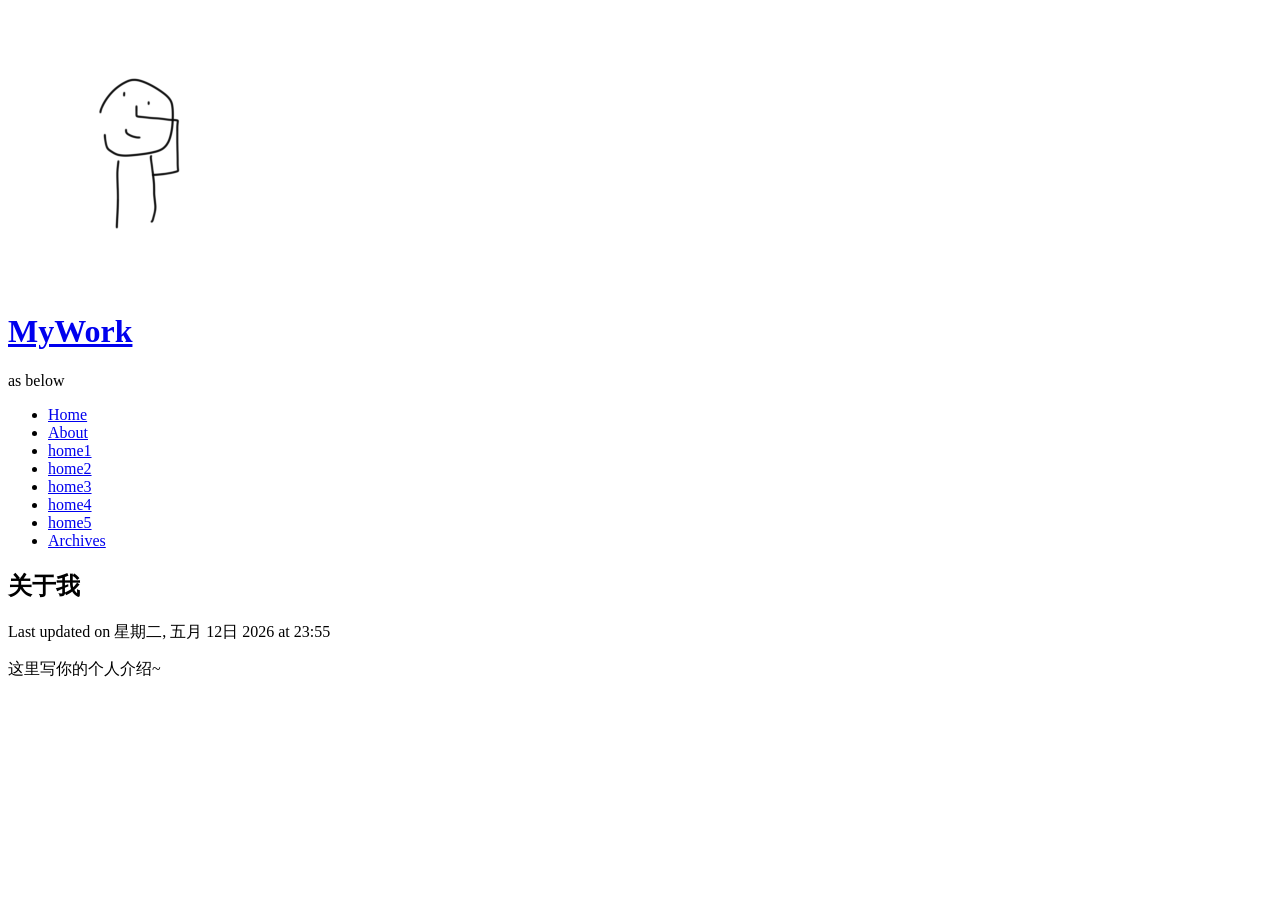
==== about/index.html @ 41eeeaf3 "Site updated: YYYY-05-2026年5月12日 23:59:49" ====
<!DOCTYPE html><html lang="en-us"><head><meta charset="UTF-8"><meta http-equiv="X-UA-Compatible" content="IE=edge,chrome=1"><title>关于我 | MyWork</title><meta name="description"><meta name="generator" content="MyWork"><meta name="author" content="me"><meta name="keywords" content="sjaak van den berg, svdb, bitcoin, crypto, payment, integration, bitcoins, wordpress, betaling, webshop, front end, design, ontwerp, developer"><meta name="HandheldFriendly" content="True"><meta name="MobileOptimized" content="320"><meta name="viewport" content="width=device-width,initial-scale=1.0,maximum-scale=1,user-scalable=0"><link rel="stylesheet" type="text/css" href="/startagain/styles/screen.css"><link rel="apple-touch-icon" sizes="57x57" href="/images/apple-touch-icon-57x57.png"><link rel="apple-touch-icon" sizes="60x60" href="/images/apple-touch-icon-60x60.png"><link rel="apple-touch-icon" sizes="72x72" href="/images/apple-touch-icon-72x72.png"><link rel="apple-touch-icon" sizes="76x76" href="/images/apple-touch-icon-76x76.png"><link rel="apple-touch-icon" sizes="114x114" href="/images/apple-touch-icon-114x114.png"><link rel="apple-touch-icon" sizes="120x120" href="/images/apple-touch-icon-120x120.png"><link rel="apple-touch-icon" sizes="144x144" href="/images/apple-touch-icon-144x144.png"><link rel="apple-touch-icon" sizes="152x152" href="/images/apple-touch-icon-152x152.png"><link rel="apple-touch-icon" sizes="180x180" href="/images/apple-touch-icon-180x180.png"><link rel="icon" type="image/png" sizes="16x16" href="/images/favicon-16x16.png"><link rel="icon" type="image/png" sizes="32x32" href="/images/favicon-32x32.png"><link rel="icon" type="image/png" sizes="96x96" href="/images/favicon-96x96.png"><link rel="icon" type="image/png" sizes="160x160" href="/images/favicon-160x160.png"><link rel="icon" type="image/png" sizes="192x192" href="/images/favicon-192x192.png"><meta name="msapplication-TileColor" content="#121315"><meta name="msapplication-TileImage" content="/images/mstile-144x144.png"></head><body itemscope itemtype="https://schema.org/WebPage"><header itemscope itemtype="https://schema.org/WPHeader"><a href="/startagain/"><img src="/images/b1.png" alt="MyWork" title="MyWork"></a><h1><a href="/startagain/" alt="MyWork" title="MyWork" itemprop="headline">MyWork</a></h1><p itemprop="description">as below</p><nav itemscope itemtype="https://schema.org/SiteNavigationElement"><ul><li itemprop="name"><a href="/" alt="Home" title="Home" itemprop="url">Home</a></li><li itemprop="name"><a href="/about" alt="About" title="About" itemprop="url">About</a></li><li itemprop="name"><a href="/home1/" alt="home1" title="home1" itemprop="url">home1</a></li><li itemprop="name"><a href="/home2/" alt="home2" title="home2" itemprop="url">home2</a></li><li itemprop="name"><a href="/home3/" alt="home3" title="home3" itemprop="url">home3</a></li><li itemprop="name"><a href="/home4/" alt="home4" title="home4" itemprop="url">home4</a></li><li itemprop="name"><a href="/home5/" alt="home5" title="home5" itemprop="url">home5</a></li><li itemprop="name"><a href="/archives" alt="Archives" title="Archives" itemprop="url">Archives</a></li></ul></nav><div class="space"></div></header><main itemscope itemtype="https://schema.org/Blog"><article class="full"><h1 itemprop="headline">关于我</h1><span class="post-meta">Last updated on<time itemprop="dateModified" datetime="2026-05-11T16:00:00.000Z"> 星期二, 五月 12日 2026 at 23:55</time></span><p>这里写你的个人介绍~</p>
</article></main></body></html>
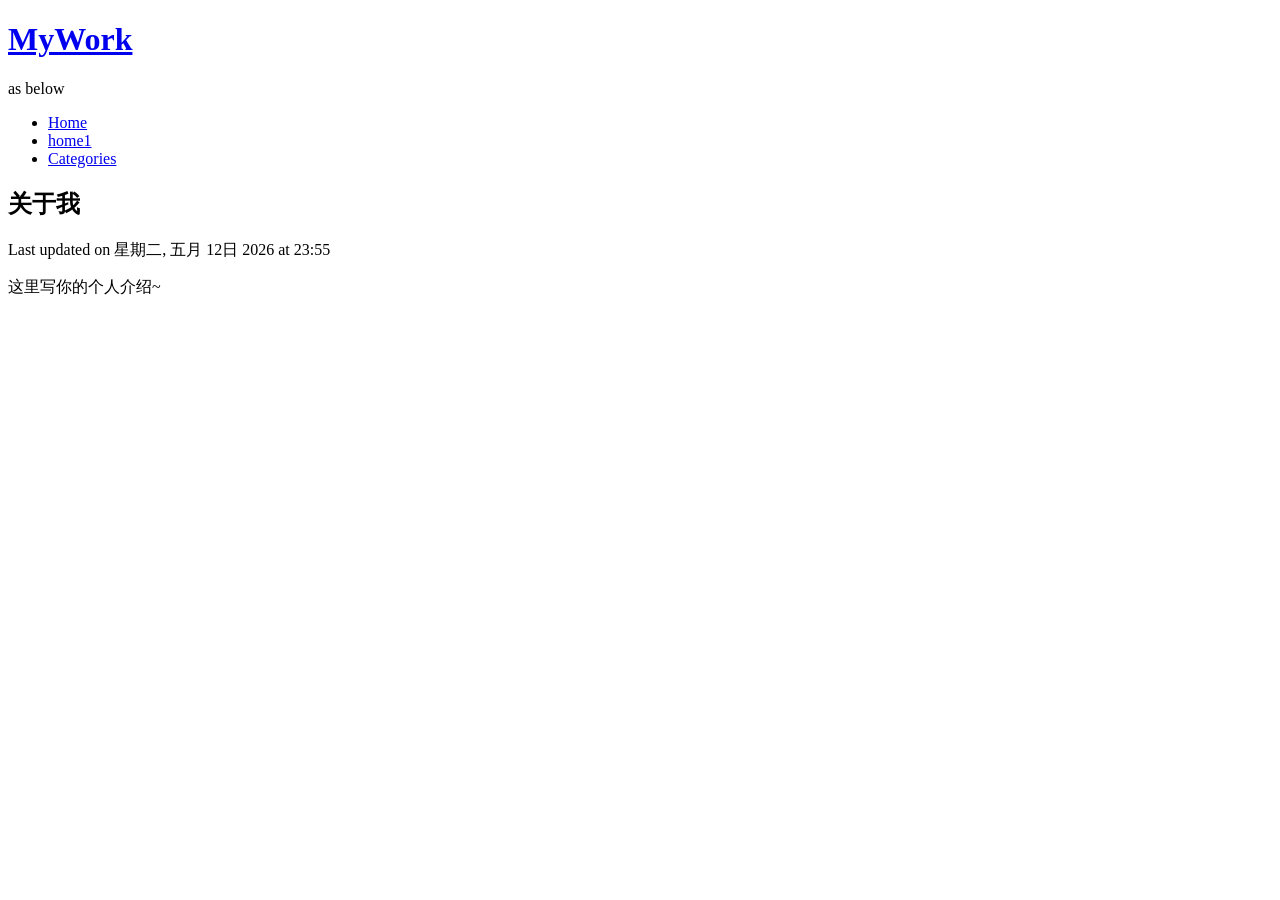
==== commit 638c48f4: "Site updated: YYYY-05-2026年5月13日 00:09:31" ====
--- a/about/index.html
+++ b/about/index.html
@@ -1,2 +1,2 @@
-<!DOCTYPE html><html lang="en-us"><head><meta charset="UTF-8"><meta http-equiv="X-UA-Compatible" content="IE=edge,chrome=1"><title>关于我 | MyWork</title><meta name="description"><meta name="generator" content="MyWork"><meta name="author" content="me"><meta name="keywords" content="sjaak van den berg, svdb, bitcoin, crypto, payment, integration, bitcoins, wordpress, betaling, webshop, front end, design, ontwerp, developer"><meta name="HandheldFriendly" content="True"><meta name="MobileOptimized" content="320"><meta name="viewport" content="width=device-width,initial-scale=1.0,maximum-scale=1,user-scalable=0"><link rel="stylesheet" type="text/css" href="/startagain/styles/screen.css"><link rel="apple-touch-icon" sizes="57x57" href="/images/apple-touch-icon-57x57.png"><link rel="apple-touch-icon" sizes="60x60" href="/images/apple-touch-icon-60x60.png"><link rel="apple-touch-icon" sizes="72x72" href="/images/apple-touch-icon-72x72.png"><link rel="apple-touch-icon" sizes="76x76" href="/images/apple-touch-icon-76x76.png"><link rel="apple-touch-icon" sizes="114x114" href="/images/apple-touch-icon-114x114.png"><link rel="apple-touch-icon" sizes="120x120" href="/images/apple-touch-icon-120x120.png"><link rel="apple-touch-icon" sizes="144x144" href="/images/apple-touch-icon-144x144.png"><link rel="apple-touch-icon" sizes="152x152" href="/images/apple-touch-icon-152x152.png"><link rel="apple-touch-icon" sizes="180x180" href="/images/apple-touch-icon-180x180.png"><link rel="icon" type="image/png" sizes="16x16" href="/images/favicon-16x16.png"><link rel="icon" type="image/png" sizes="32x32" href="/images/favicon-32x32.png"><link rel="icon" type="image/png" sizes="96x96" href="/images/favicon-96x96.png"><link rel="icon" type="image/png" sizes="160x160" href="/images/favicon-160x160.png"><link rel="icon" type="image/png" sizes="192x192" href="/images/favicon-192x192.png"><meta name="msapplication-TileColor" content="#121315"><meta name="msapplication-TileImage" content="/images/mstile-144x144.png"></head><body itemscope itemtype="https://schema.org/WebPage"><header itemscope itemtype="https://schema.org/WPHeader"><a href="/startagain/"><img src="/images/b1.png" alt="MyWork" title="MyWork"></a><h1><a href="/startagain/" alt="MyWork" title="MyWork" itemprop="headline">MyWork</a></h1><p itemprop="description">as below</p><nav itemscope itemtype="https://schema.org/SiteNavigationElement"><ul><li itemprop="name"><a href="/" alt="Home" title="Home" itemprop="url">Home</a></li><li itemprop="name"><a href="/about" alt="About" title="About" itemprop="url">About</a></li><li itemprop="name"><a href="/home1/" alt="home1" title="home1" itemprop="url">home1</a></li><li itemprop="name"><a href="/home2/" alt="home2" title="home2" itemprop="url">home2</a></li><li itemprop="name"><a href="/home3/" alt="home3" title="home3" itemprop="url">home3</a></li><li itemprop="name"><a href="/home4/" alt="home4" title="home4" itemprop="url">home4</a></li><li itemprop="name"><a href="/home5/" alt="home5" title="home5" itemprop="url">home5</a></li><li itemprop="name"><a href="/archives" alt="Archives" title="Archives" itemprop="url">Archives</a></li></ul></nav><div class="space"></div></header><main itemscope itemtype="https://schema.org/Blog"><article class="full"><h1 itemprop="headline">关于我</h1><span class="post-meta">Last updated on<time itemprop="dateModified" datetime="2026-05-11T16:00:00.000Z"> 星期二, 五月 12日 2026 at 23:55</time></span><p>这里写你的个人介绍~</p>
+<!DOCTYPE html><html lang="en-us"><head><meta charset="UTF-8"><meta http-equiv="X-UA-Compatible" content="IE=edge,chrome=1"><title>关于我 | MyWork</title><meta name="description"><meta name="generator" content="MyWork"><meta name="author" content="me"><meta name="keywords"><meta name="HandheldFriendly" content="True"><meta name="MobileOptimized" content="320"><meta name="viewport" content="width=device-width,initial-scale=1.0,maximum-scale=1,user-scalable=0"><link rel="stylesheet" type="text/css" href="/startagain/styles/screen.css"><link rel="apple-touch-icon" sizes="57x57" href="/images/apple-touch-icon-57x57.png"><link rel="apple-touch-icon" sizes="60x60" href="/images/apple-touch-icon-60x60.png"><link rel="apple-touch-icon" sizes="72x72" href="/images/apple-touch-icon-72x72.png"><link rel="apple-touch-icon" sizes="76x76" href="/images/apple-touch-icon-76x76.png"><link rel="apple-touch-icon" sizes="114x114" href="/images/apple-touch-icon-114x114.png"><link rel="apple-touch-icon" sizes="120x120" href="/images/apple-touch-icon-120x120.png"><link rel="apple-touch-icon" sizes="144x144" href="/images/apple-touch-icon-144x144.png"><link rel="apple-touch-icon" sizes="152x152" href="/images/apple-touch-icon-152x152.png"><link rel="apple-touch-icon" sizes="180x180" href="/images/apple-touch-icon-180x180.png"><link rel="icon" type="image/png" sizes="16x16" href="/images/favicon-16x16.png"><link rel="icon" type="image/png" sizes="32x32" href="/images/favicon-32x32.png"><link rel="icon" type="image/png" sizes="96x96" href="/images/favicon-96x96.png"><link rel="icon" type="image/png" sizes="160x160" href="/images/favicon-160x160.png"><link rel="icon" type="image/png" sizes="192x192" href="/images/favicon-192x192.png"><meta name="msapplication-TileColor" content="#121315"><meta name="msapplication-TileImage" content="/images/mstile-144x144.png"></head><body itemscope itemtype="https://schema.org/WebPage"><header itemscope itemtype="https://schema.org/WPHeader"><h1><a href="/startagain/" alt="MyWork" title="MyWork" itemprop="headline">MyWork</a></h1><p itemprop="description">as below</p><nav itemscope itemtype="https://schema.org/SiteNavigationElement"><ul><li itemprop="name"><a href="/" alt="Home" title="Home" itemprop="url">Home</a></li><li itemprop="name"><a href="/home1/" alt="home1" title="home1" itemprop="url">home1</a></li><li itemprop="name"><a href="/categories/" alt="Categories" title="Categories" itemprop="url">Categories</a></li></ul></nav><div class="space"></div></header><main itemscope itemtype="https://schema.org/Blog"><article class="full"><h1 itemprop="headline">关于我</h1><span class="post-meta">Last updated on<time itemprop="dateModified" datetime="2026-05-11T16:00:00.000Z"> 星期二, 五月 12日 2026 at 23:55</time></span><p>这里写你的个人介绍~</p>
 </article></main></body></html>
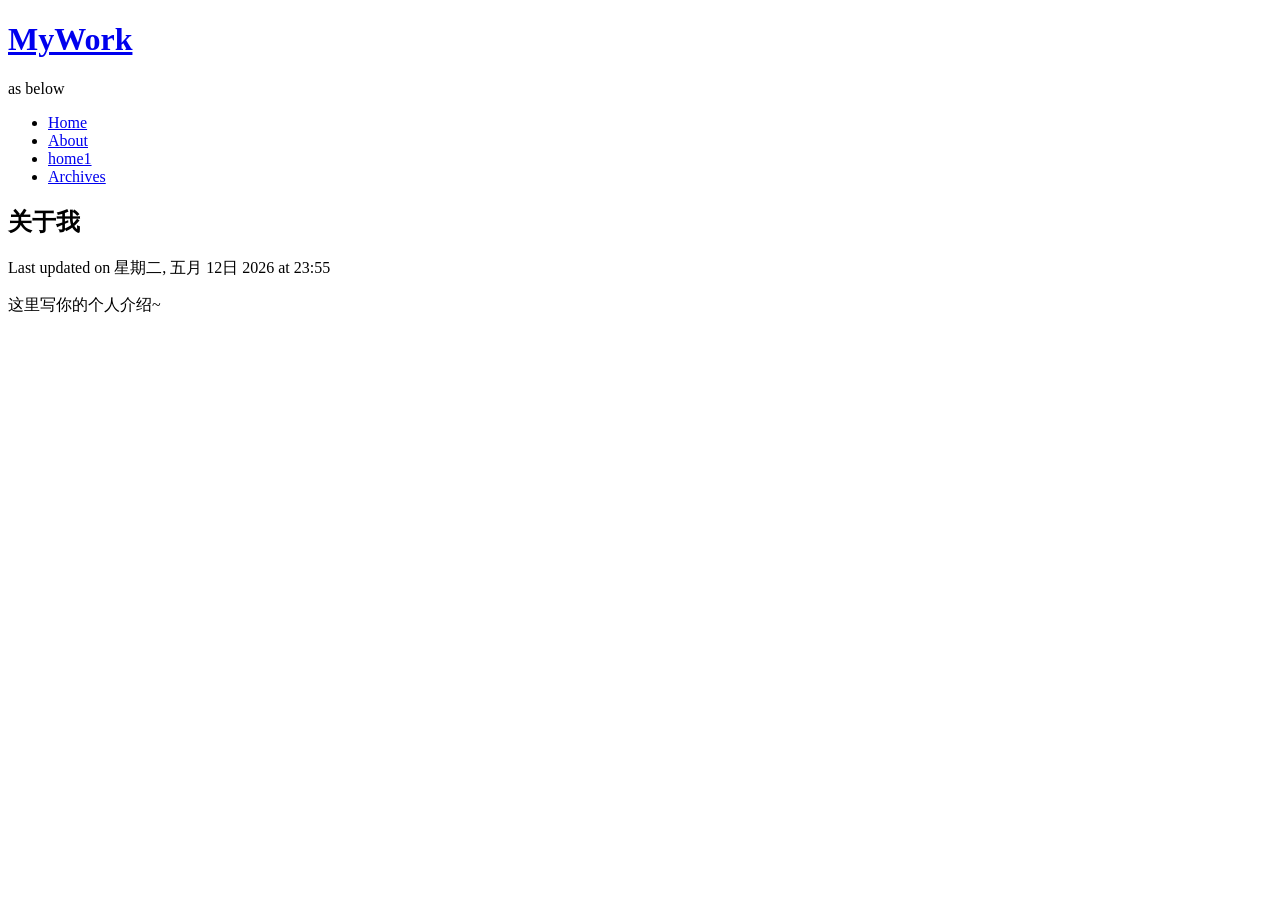
==== commit 2d909d6f: "Site updated: YYYY-05-2026年5月13日 00:20:28" ====
--- a/about/index.html
+++ b/about/index.html
@@ -1,2 +1,2 @@
-<!DOCTYPE html><html lang="en-us"><head><meta charset="UTF-8"><meta http-equiv="X-UA-Compatible" content="IE=edge,chrome=1"><title>关于我 | MyWork</title><meta name="description"><meta name="generator" content="MyWork"><meta name="author" content="me"><meta name="keywords"><meta name="HandheldFriendly" content="True"><meta name="MobileOptimized" content="320"><meta name="viewport" content="width=device-width,initial-scale=1.0,maximum-scale=1,user-scalable=0"><link rel="stylesheet" type="text/css" href="/startagain/styles/screen.css"><link rel="apple-touch-icon" sizes="57x57" href="/images/apple-touch-icon-57x57.png"><link rel="apple-touch-icon" sizes="60x60" href="/images/apple-touch-icon-60x60.png"><link rel="apple-touch-icon" sizes="72x72" href="/images/apple-touch-icon-72x72.png"><link rel="apple-touch-icon" sizes="76x76" href="/images/apple-touch-icon-76x76.png"><link rel="apple-touch-icon" sizes="114x114" href="/images/apple-touch-icon-114x114.png"><link rel="apple-touch-icon" sizes="120x120" href="/images/apple-touch-icon-120x120.png"><link rel="apple-touch-icon" sizes="144x144" href="/images/apple-touch-icon-144x144.png"><link rel="apple-touch-icon" sizes="152x152" href="/images/apple-touch-icon-152x152.png"><link rel="apple-touch-icon" sizes="180x180" href="/images/apple-touch-icon-180x180.png"><link rel="icon" type="image/png" sizes="16x16" href="/images/favicon-16x16.png"><link rel="icon" type="image/png" sizes="32x32" href="/images/favicon-32x32.png"><link rel="icon" type="image/png" sizes="96x96" href="/images/favicon-96x96.png"><link rel="icon" type="image/png" sizes="160x160" href="/images/favicon-160x160.png"><link rel="icon" type="image/png" sizes="192x192" href="/images/favicon-192x192.png"><meta name="msapplication-TileColor" content="#121315"><meta name="msapplication-TileImage" content="/images/mstile-144x144.png"></head><body itemscope itemtype="https://schema.org/WebPage"><header itemscope itemtype="https://schema.org/WPHeader"><h1><a href="/startagain/" alt="MyWork" title="MyWork" itemprop="headline">MyWork</a></h1><p itemprop="description">as below</p><nav itemscope itemtype="https://schema.org/SiteNavigationElement"><ul><li itemprop="name"><a href="/" alt="Home" title="Home" itemprop="url">Home</a></li><li itemprop="name"><a href="/home1/" alt="home1" title="home1" itemprop="url">home1</a></li><li itemprop="name"><a href="/categories/" alt="Categories" title="Categories" itemprop="url">Categories</a></li></ul></nav><div class="space"></div></header><main itemscope itemtype="https://schema.org/Blog"><article class="full"><h1 itemprop="headline">关于我</h1><span class="post-meta">Last updated on<time itemprop="dateModified" datetime="2026-05-11T16:00:00.000Z"> 星期二, 五月 12日 2026 at 23:55</time></span><p>这里写你的个人介绍~</p>
+<!DOCTYPE html><html lang="en-us"><head><meta charset="UTF-8"><meta http-equiv="X-UA-Compatible" content="IE=edge,chrome=1"><title>关于我 | MyWork</title><meta name="description"><meta name="generator" content="MyWork"><meta name="author" content="me"><meta name="keywords"><meta name="HandheldFriendly" content="True"><meta name="MobileOptimized" content="320"><meta name="viewport" content="width=device-width,initial-scale=1.0,maximum-scale=1,user-scalable=0"><link rel="stylesheet" type="text/css" href="/startagain/styles/screen.css"><link rel="apple-touch-icon" sizes="57x57" href="/images/apple-touch-icon-57x57.png"><link rel="apple-touch-icon" sizes="60x60" href="/images/apple-touch-icon-60x60.png"><link rel="apple-touch-icon" sizes="72x72" href="/images/apple-touch-icon-72x72.png"><link rel="apple-touch-icon" sizes="76x76" href="/images/apple-touch-icon-76x76.png"><link rel="apple-touch-icon" sizes="114x114" href="/images/apple-touch-icon-114x114.png"><link rel="apple-touch-icon" sizes="120x120" href="/images/apple-touch-icon-120x120.png"><link rel="apple-touch-icon" sizes="144x144" href="/images/apple-touch-icon-144x144.png"><link rel="apple-touch-icon" sizes="152x152" href="/images/apple-touch-icon-152x152.png"><link rel="apple-touch-icon" sizes="180x180" href="/images/apple-touch-icon-180x180.png"><link rel="icon" type="image/png" sizes="16x16" href="/images/favicon-16x16.png"><link rel="icon" type="image/png" sizes="32x32" href="/images/favicon-32x32.png"><link rel="icon" type="image/png" sizes="96x96" href="/images/favicon-96x96.png"><link rel="icon" type="image/png" sizes="160x160" href="/images/favicon-160x160.png"><link rel="icon" type="image/png" sizes="192x192" href="/images/favicon-192x192.png"><meta name="msapplication-TileColor" content="#121315"><meta name="msapplication-TileImage" content="/images/mstile-144x144.png"></head><body itemscope itemtype="https://schema.org/WebPage"><header itemscope itemtype="https://schema.org/WPHeader"><h1><a href="/startagain/" alt="MyWork" title="MyWork" itemprop="headline">MyWork</a></h1><p itemprop="description">as below</p><nav itemscope itemtype="https://schema.org/SiteNavigationElement"><ul><li itemprop="name"><a href="/startagain/" alt="Home" title="Home" itemprop="url">Home</a></li><li itemprop="name"><a href="/startagain/about/" alt="About" title="About" itemprop="url">About</a></li><li itemprop="name"><a href="/startagain/home1/" alt="home1" title="home1" itemprop="url">home1</a></li><li itemprop="name"><a href="/startagain/archives/" alt="Archives" title="Archives" itemprop="url">Archives</a></li></ul></nav><div class="space"></div></header><main itemscope itemtype="https://schema.org/Blog"><article class="full"><h1 itemprop="headline">关于我</h1><span class="post-meta">Last updated on<time itemprop="dateModified" datetime="2026-05-11T16:00:00.000Z"> 星期二, 五月 12日 2026 at 23:55</time></span><p>这里写你的个人介绍~</p>
 </article></main></body></html>
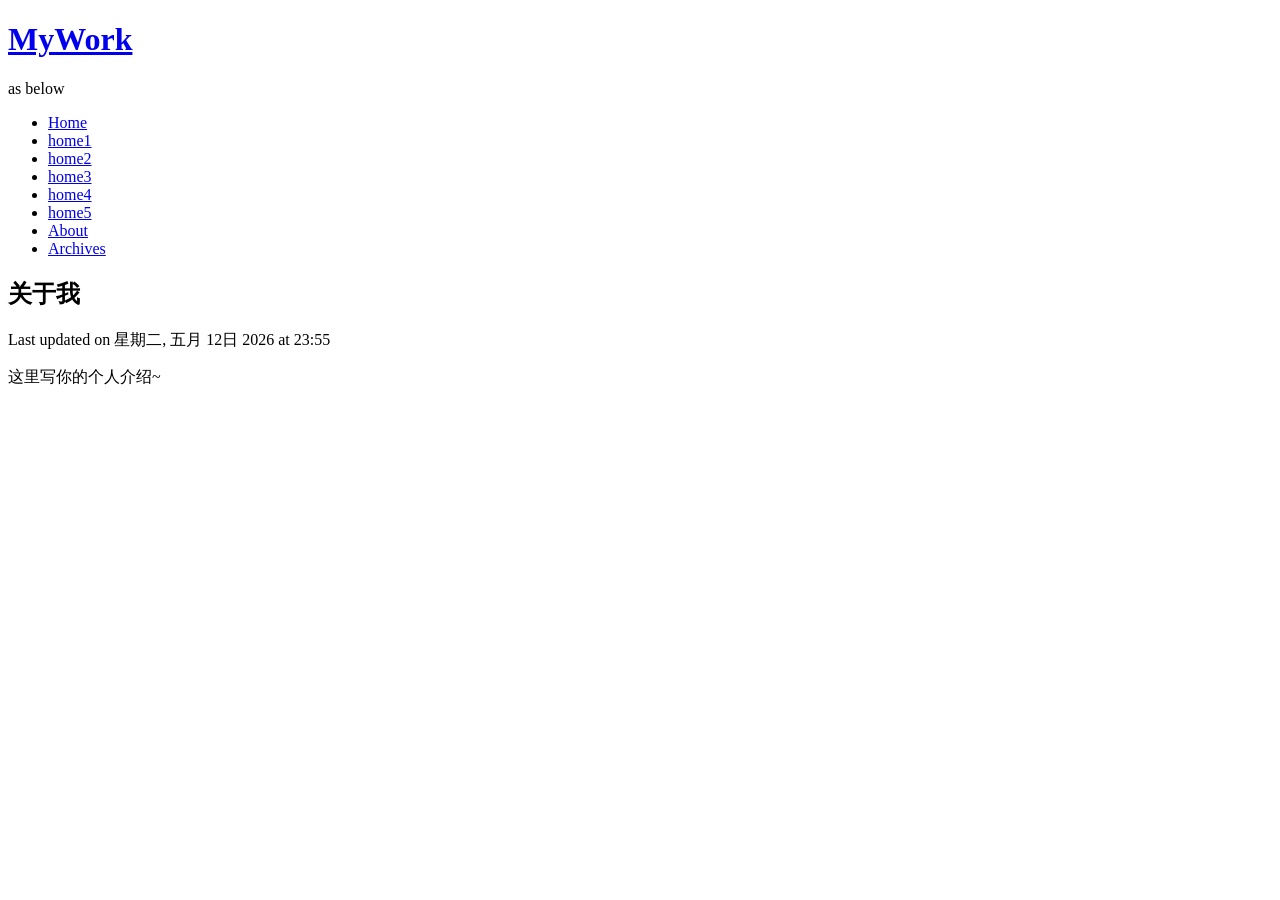
==== commit b8857d9a: "Site updated: YYYY-05-2026年5月14日 00:20:59" ====
--- a/about/index.html
+++ b/about/index.html
@@ -1,2 +1,2 @@
-<!DOCTYPE html><html lang="en-us"><head><meta charset="UTF-8"><meta http-equiv="X-UA-Compatible" content="IE=edge,chrome=1"><title>关于我 | MyWork</title><meta name="description"><meta name="generator" content="MyWork"><meta name="author" content="me"><meta name="keywords"><meta name="HandheldFriendly" content="True"><meta name="MobileOptimized" content="320"><meta name="viewport" content="width=device-width,initial-scale=1.0,maximum-scale=1,user-scalable=0"><link rel="stylesheet" type="text/css" href="/startagain/styles/screen.css"><link rel="apple-touch-icon" sizes="57x57" href="/images/apple-touch-icon-57x57.png"><link rel="apple-touch-icon" sizes="60x60" href="/images/apple-touch-icon-60x60.png"><link rel="apple-touch-icon" sizes="72x72" href="/images/apple-touch-icon-72x72.png"><link rel="apple-touch-icon" sizes="76x76" href="/images/apple-touch-icon-76x76.png"><link rel="apple-touch-icon" sizes="114x114" href="/images/apple-touch-icon-114x114.png"><link rel="apple-touch-icon" sizes="120x120" href="/images/apple-touch-icon-120x120.png"><link rel="apple-touch-icon" sizes="144x144" href="/images/apple-touch-icon-144x144.png"><link rel="apple-touch-icon" sizes="152x152" href="/images/apple-touch-icon-152x152.png"><link rel="apple-touch-icon" sizes="180x180" href="/images/apple-touch-icon-180x180.png"><link rel="icon" type="image/png" sizes="16x16" href="/images/favicon-16x16.png"><link rel="icon" type="image/png" sizes="32x32" href="/images/favicon-32x32.png"><link rel="icon" type="image/png" sizes="96x96" href="/images/favicon-96x96.png"><link rel="icon" type="image/png" sizes="160x160" href="/images/favicon-160x160.png"><link rel="icon" type="image/png" sizes="192x192" href="/images/favicon-192x192.png"><meta name="msapplication-TileColor" content="#121315"><meta name="msapplication-TileImage" content="/images/mstile-144x144.png"></head><body itemscope itemtype="https://schema.org/WebPage"><header itemscope itemtype="https://schema.org/WPHeader"><h1><a href="/startagain/" alt="MyWork" title="MyWork" itemprop="headline">MyWork</a></h1><p itemprop="description">as below</p><nav itemscope itemtype="https://schema.org/SiteNavigationElement"><ul><li itemprop="name"><a href="/startagain/" alt="Home" title="Home" itemprop="url">Home</a></li><li itemprop="name"><a href="/startagain/about/" alt="About" title="About" itemprop="url">About</a></li><li itemprop="name"><a href="/startagain/home1/" alt="home1" title="home1" itemprop="url">home1</a></li><li itemprop="name"><a href="/startagain/archives/" alt="Archives" title="Archives" itemprop="url">Archives</a></li></ul></nav><div class="space"></div></header><main itemscope itemtype="https://schema.org/Blog"><article class="full"><h1 itemprop="headline">关于我</h1><span class="post-meta">Last updated on<time itemprop="dateModified" datetime="2026-05-11T16:00:00.000Z"> 星期二, 五月 12日 2026 at 23:55</time></span><p>这里写你的个人介绍~</p>
+<!DOCTYPE html><html lang="en-us"><head><meta charset="UTF-8"><meta http-equiv="X-UA-Compatible" content="IE=edge,chrome=1"><title>关于我 | MyWork</title><meta name="description"><meta name="generator" content="MyWork"><meta name="author" content="me"><meta name="keywords"><meta name="HandheldFriendly" content="True"><meta name="MobileOptimized" content="320"><meta name="viewport" content="width=device-width,initial-scale=1.0,maximum-scale=1,user-scalable=0"><link rel="stylesheet" type="text/css" href="/startagain/styles/screen.css"><link rel="apple-touch-icon" sizes="57x57" href="/images/apple-touch-icon-57x57.png"><link rel="apple-touch-icon" sizes="60x60" href="/images/apple-touch-icon-60x60.png"><link rel="apple-touch-icon" sizes="72x72" href="/images/apple-touch-icon-72x72.png"><link rel="apple-touch-icon" sizes="76x76" href="/images/apple-touch-icon-76x76.png"><link rel="apple-touch-icon" sizes="114x114" href="/images/apple-touch-icon-114x114.png"><link rel="apple-touch-icon" sizes="120x120" href="/images/apple-touch-icon-120x120.png"><link rel="apple-touch-icon" sizes="144x144" href="/images/apple-touch-icon-144x144.png"><link rel="apple-touch-icon" sizes="152x152" href="/images/apple-touch-icon-152x152.png"><link rel="apple-touch-icon" sizes="180x180" href="/images/apple-touch-icon-180x180.png"><link rel="icon" type="image/png" sizes="16x16" href="/images/favicon-16x16.png"><link rel="icon" type="image/png" sizes="32x32" href="/images/favicon-32x32.png"><link rel="icon" type="image/png" sizes="96x96" href="/images/favicon-96x96.png"><link rel="icon" type="image/png" sizes="160x160" href="/images/favicon-160x160.png"><link rel="icon" type="image/png" sizes="192x192" href="/images/favicon-192x192.png"><meta name="msapplication-TileColor" content="#121315"><meta name="msapplication-TileImage" content="/images/mstile-144x144.png"></head><body itemscope itemtype="https://schema.org/WebPage"><header itemscope itemtype="https://schema.org/WPHeader"><h1><a href="/startagain/" alt="MyWork" title="MyWork" itemprop="headline">MyWork</a></h1><p itemprop="description">as below</p><nav itemscope itemtype="https://schema.org/SiteNavigationElement"><ul><li itemprop="name"><a href="/startagain/" alt="Home" title="Home" itemprop="url">Home</a></li><li itemprop="name"><a href="/startagain/home1/" alt="home1" title="home1" itemprop="url">home1</a></li><li itemprop="name"><a href="/startagain/home2/" alt="home2" title="home2" itemprop="url">home2</a></li><li itemprop="name"><a href="/startagain/home3/" alt="home3" title="home3" itemprop="url">home3</a></li><li itemprop="name"><a href="/startagain/home4/" alt="home4" title="home4" itemprop="url">home4</a></li><li itemprop="name"><a href="/startagain/home5/" alt="home5" title="home5" itemprop="url">home5</a></li><li itemprop="name"><a href="/startagain/about/" alt="About" title="About" itemprop="url">About</a></li><li itemprop="name"><a href="/startagain/archives/" alt="Archives" title="Archives" itemprop="url">Archives</a></li></ul></nav><div class="space"></div></header><main itemscope itemtype="https://schema.org/Blog"><article class="full"><h1 itemprop="headline">关于我</h1><span class="post-meta">Last updated on<time itemprop="dateModified" datetime="2026-05-11T16:00:00.000Z"> 星期二, 五月 12日 2026 at 23:55</time></span><p>这里写你的个人介绍~</p>
 </article></main></body></html>
